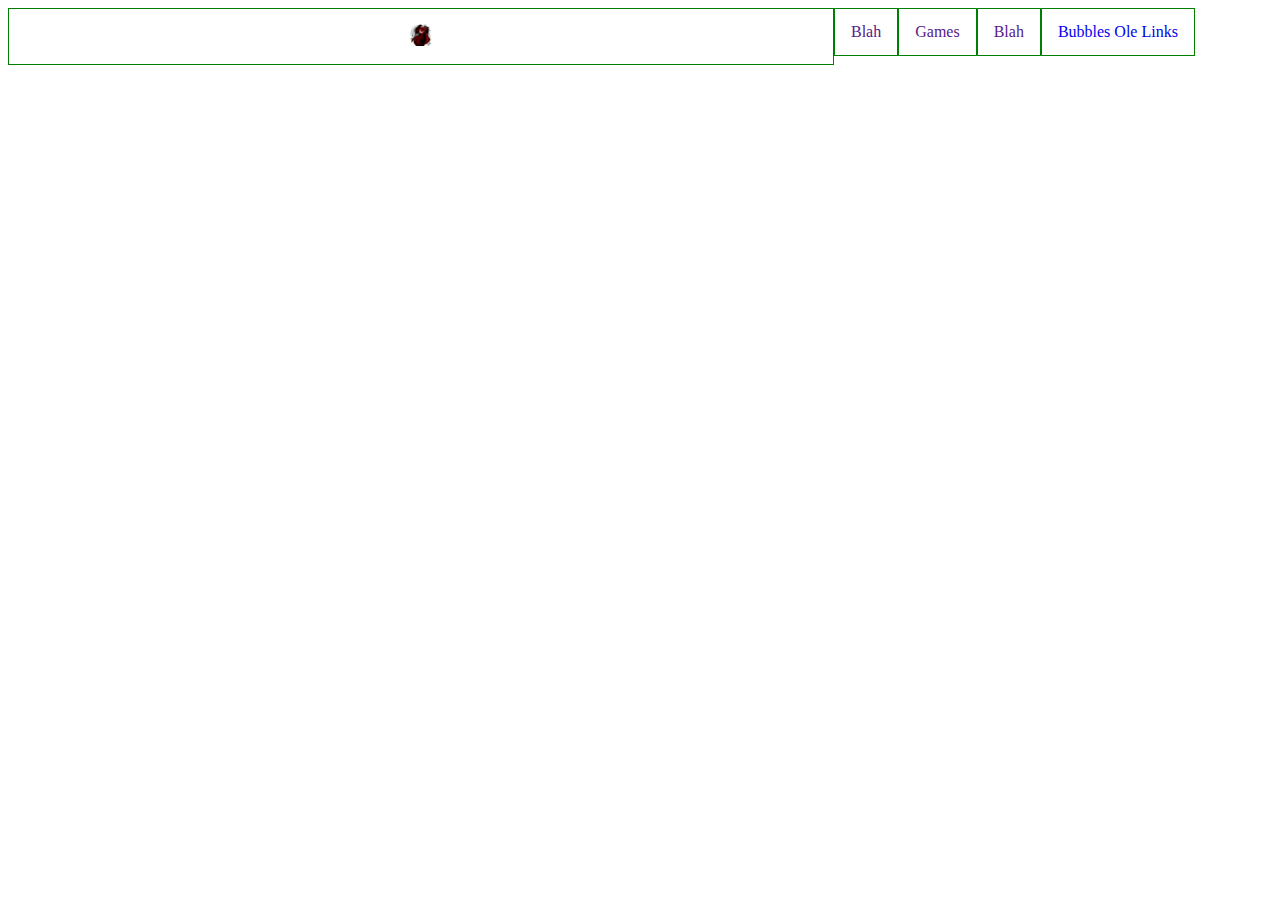
==== index.html @ 45ce3fde "Initial work started on personal project. Includes background image and navbar." ====
<!DOCTYPE html>
<html>
    <head>
        <meta charest="utf-8">
        <link rel="stylesheet" href="style.css"> 
        <title>Shinra Network</title>
    </head>
    <body>
        <div id="navbar">
            <ul id="navbar-ul">
                <li><a href="BubblesRedirect.html"><img src="img/hellsing-logo.png" alt="site-logo" id="site-logo"></a></li >
                <li class="navbar-left"><a href="">Blah</a></li>
                <li class="navbar-left"><a href="">Games</a></li>
                <li class="navbar-left"><a href="">Blah</a></li>
                <li class="navbar-left"><a href="BubblesRedirect.html">Bubbles Ole Links</a></li>
            </ul>
        </div>
    </body>
</html>
---- style.css ----
html {
    background: url(img/anime-boattown-bg.png) no-repeat center center fixed;
    background-size: cover;
    overflow: hidden;
}

#site-logo {
    width: 3%;
    height: 3%;
}

#navbar-ul {
    list-style-type: none;
    margin: 0;
    padding: 0;
    overflow: hidden;
}

li { 
    float: left;
}

li a {
    display: block;
    text-align: center;
    padding: 14px 16px; 
    text-decoration: none;
    border: green solid 1px;
}
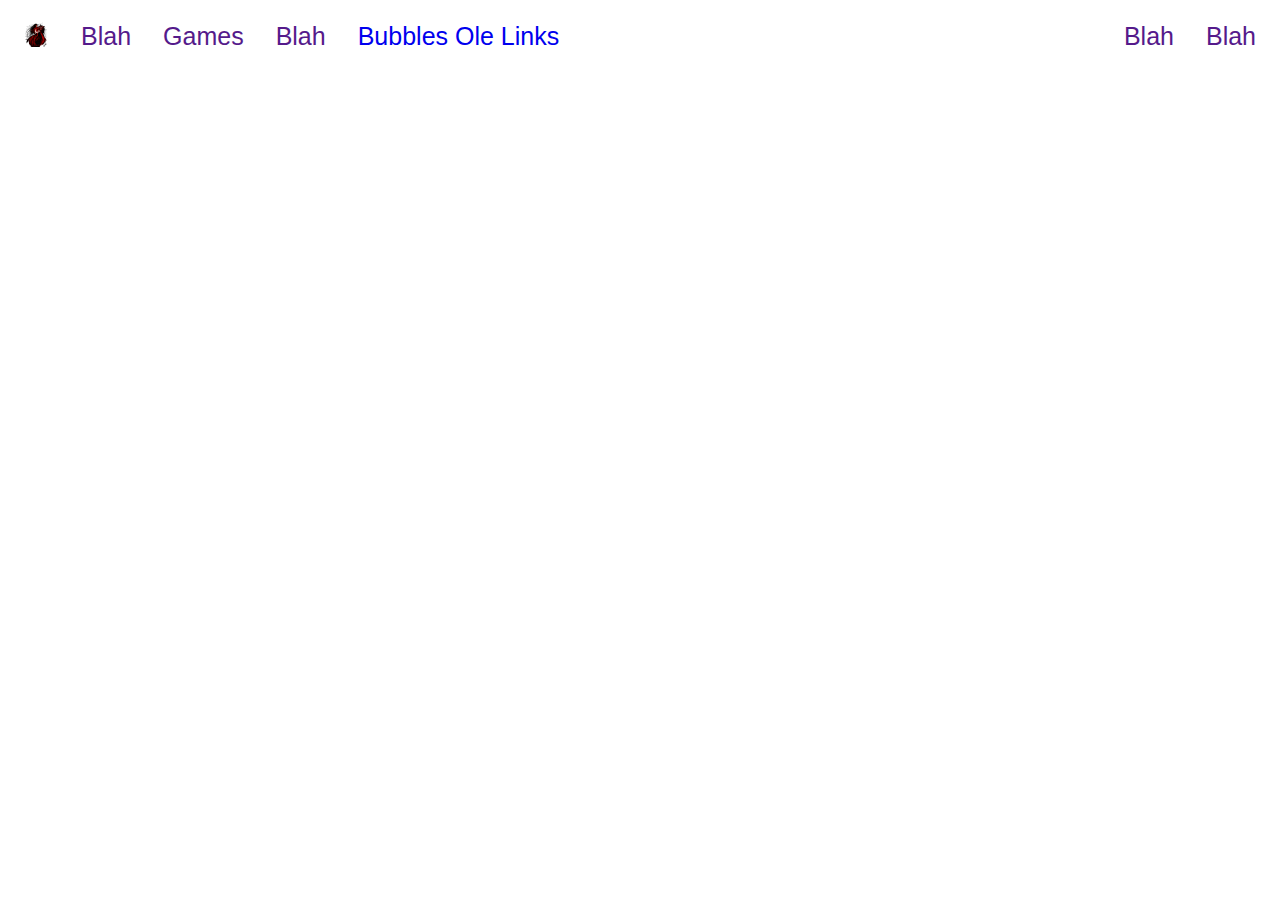
==== commit 54abbf93: "Resized and added tabs for navbar." ====
--- a/index.html
+++ b/index.html
@@ -8,11 +8,14 @@
     <body>
         <div id="navbar">
             <ul id="navbar-ul">
-                <li><a href="BubblesRedirect.html"><img src="img/hellsing-logo.png" alt="site-logo" id="site-logo"></a></li >
+                <li class="navbar-left"><a href="BubblesRedirect.html"><img src="img/hellsing-logo.png" alt="site-logo" id="site-logo"></a></li class="BOT" >
                 <li class="navbar-left"><a href="">Blah</a></li>
                 <li class="navbar-left"><a href="">Games</a></li>
                 <li class="navbar-left"><a href="">Blah</a></li>
                 <li class="navbar-left"><a href="BubblesRedirect.html">Bubbles Ole Links</a></li>
+
+                <li class="navbar-right"><a href="">Blah</a></li>
+                <li class="navbar-right"><a href="">Blah</a></li>
             </ul>
         </div>
     </body>
--- a/style.css
+++ b/style.css
@@ -4,9 +4,14 @@
     overflow: hidden;
 }
 
+body {
+    font-family: Garamond, Arial, Helvetica, sans-serif;
+    font-size: 25px;
+}
+
 #site-logo {
-    width: 3%;
-    height: 3%;
+    width: 25px;
+    height: 25px;
 }
 
 #navbar-ul {
@@ -16,7 +21,7 @@
     overflow: hidden;
 }
 
-li { 
+.navbar-left { 
     float: left;
 }
 
@@ -25,5 +30,10 @@
     text-align: center;
     padding: 14px 16px; 
     text-decoration: none;
-    border: green solid 1px;
+    /* border: green solid 1px; */
 }
+
+.navbar-right {
+    float: right;
+}
+
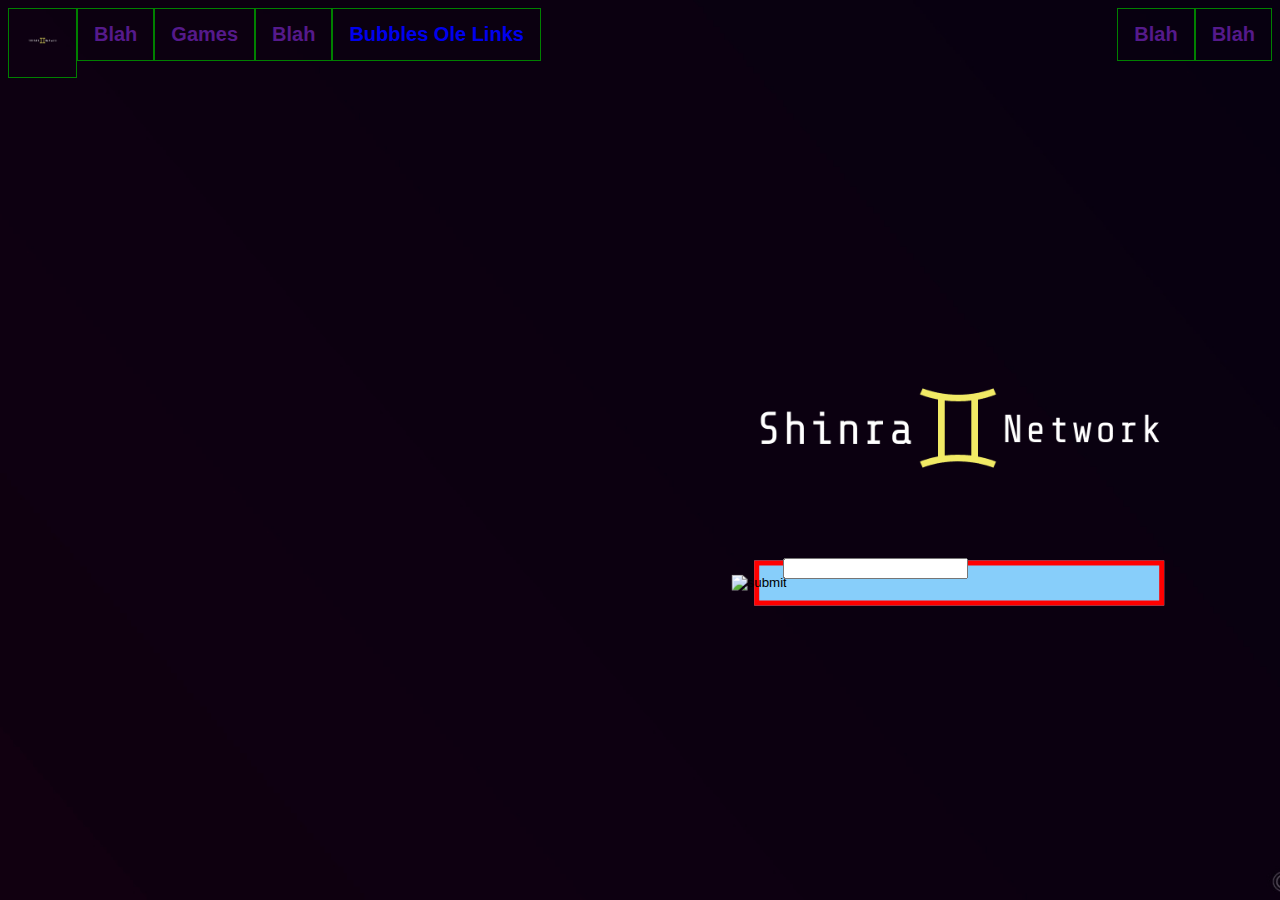
==== commit 34d96f62: "Added Search title, search bar, search icon. Replaced with official image in navbar. Added favicon f" ====
--- a/index.html
+++ b/index.html
@@ -2,13 +2,14 @@
 <html>
     <head>
         <meta charest="utf-8">
+        <link rel="icon" href="img/HatchfulExport-All/favicon.png" alt="Shinra-Network Favicon">
         <link rel="stylesheet" href="style.css"> 
         <title>Shinra Network</title>
     </head>
     <body>
         <div id="navbar">
             <ul id="navbar-ul">
-                <li class="navbar-left"><a href="BubblesRedirect.html"><img src="img/hellsing-logo.png" alt="site-logo" id="site-logo"></a></li class="BOT" >
+                <li class="navbar-left"><a href="BubblesRedirect.html"><img src="img/HatchfulExport-All/logo_transparent.png" alt="site-logo" id="site-logo"></a></li class="BOT" >
                 <li class="navbar-left"><a href="">Blah</a></li>
                 <li class="navbar-left"><a href="">Games</a></li>
                 <li class="navbar-left"><a href="">Blah</a></li>
@@ -18,5 +19,16 @@
                 <li class="navbar-right"><a href="">Blah</a></li>
             </ul>
         </div>
+        <div id="search">
+            <div>
+                <img src="img/HatchfulExport-All/logo_transparent.png" alt="Search Title Logo" id="search-title">
+            </div>
+            <form action="">
+                <div id="search-wrapper">
+                    <input type="image" src="https://img.icons8.com/material-outlined/24/000000/search.png" alt="submit" id="search-icon">
+                    <input type="text" name="searchbar" id="searchbar">
+                </div>
+            </form>
+        </div>
     </body>
 </html>--- a/style.css
+++ b/style.css
@@ -1,17 +1,18 @@
 html {
-    background: url(img/anime-boattown-bg.png) no-repeat center center fixed;
+    background: url(img/purple-gradient-bg.jpg) no-repeat center center fixed;
     background-size: cover;
     overflow: hidden;
 }
 
 body {
-    font-family: Garamond, Arial, Helvetica, sans-serif;
-    font-size: 25px;
+    font-family: "Comic Sans MS", cursive, sans-serif;
+    font-weight: bold;
+    font-size: 20px;
 }
 
 #site-logo {
-    width: 25px;
-    height: 25px;
+    width: 35px;
+    height: 35px;
 }
 
 #navbar-ul {
@@ -30,10 +31,32 @@
     text-align: center;
     padding: 14px 16px; 
     text-decoration: none;
-    /* border: green solid 1px; */
+    border: green solid 1px;
 }
 
 .navbar-right {
     float: right;
 }
 
+#search-title {
+    transform: translate( 140%, 20%);
+    height: 500px;
+    width: 500px;
+}
+
+#searchbar {
+    transform: translate(-20%, -50%);
+}
+
+#search-icon {
+    transform: translate(-50%, 20%);
+}
+
+#search-wrapper {
+    border: 5px solid red; 
+    background-color: lightskyblue;
+    width: 400px;
+    height: 35px;
+    transform: translate(182%, -50%);
+
+}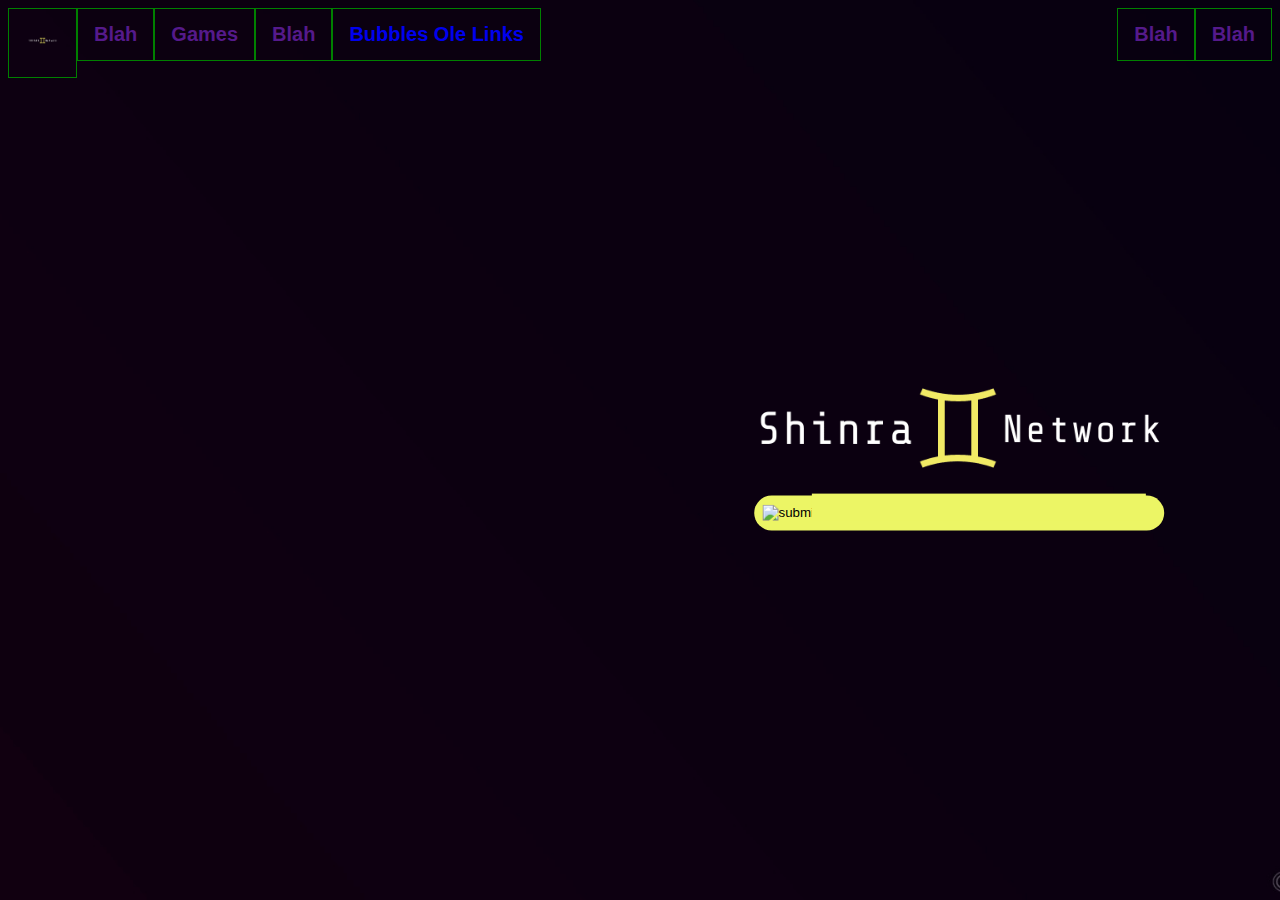
==== commit c78b0bc8: "Added correct redirects for navbar working pages. Recoloured searchbar." ====
--- a/index.html
+++ b/index.html
@@ -9,7 +9,7 @@
     <body>
         <div id="navbar">
             <ul id="navbar-ul">
-                <li class="navbar-left"><a href="BubblesRedirect.html"><img src="img/HatchfulExport-All/logo_transparent.png" alt="site-logo" id="site-logo"></a></li class="BOT" >
+                <li class="navbar-left"><a href="index.html"><img src="img/HatchfulExport-All/logo_transparent.png" alt="site-logo" id="site-logo"></a></li class="BOT" >
                 <li class="navbar-left"><a href="">Blah</a></li>
                 <li class="navbar-left"><a href="">Games</a></li>
                 <li class="navbar-left"><a href="">Blah</a></li>
--- a/style.css
+++ b/style.css
@@ -45,18 +45,24 @@
 }
 
 #searchbar {
-    transform: translate(-20%, -50%);
+    transform: translate(-1%, -7%);
+    -webkit-appearance: none;
+    height: 25px;
+    width: 330px;
+    background-color: #ECF565;
+    border: 0;
+    outline: none;
 }
 
 #search-icon {
-    transform: translate(-50%, 20%);
+    transform: translate(15%, 20%);
 }
 
 #search-wrapper {
-    border: 5px solid red; 
-    background-color: lightskyblue;
-    width: 400px;
+    /* border: 5px solid red; */
+    border-radius: 25px; 
+    background-color: #ECF565;
+    width: 410px;
     height: 35px;
-    transform: translate(182%, -50%);
-
+    transform: translate(182%, -250%);
 }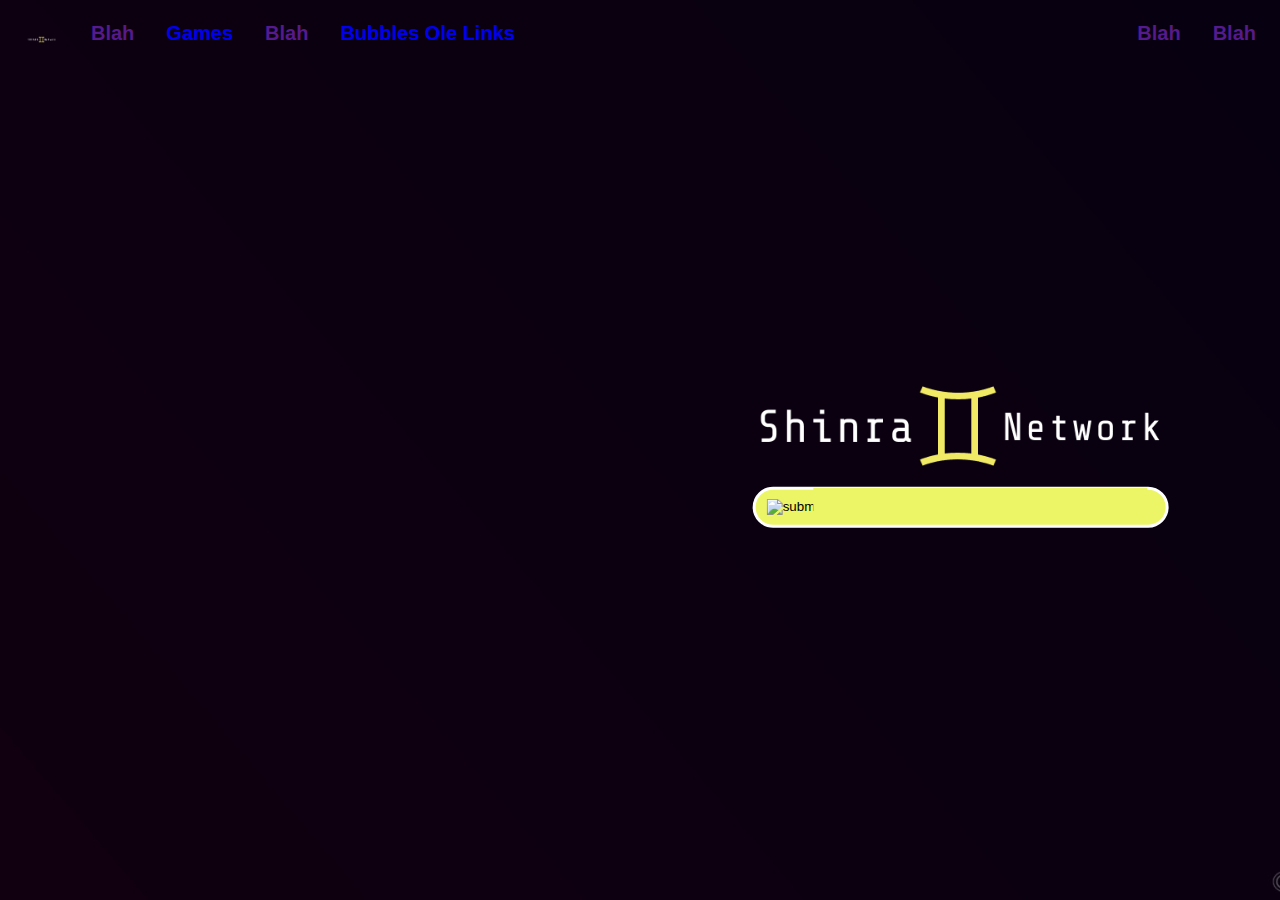
==== commit 2b5baa4a: "Added games.html." ====
--- a/index.html
+++ b/index.html
@@ -11,7 +11,7 @@
             <ul id="navbar-ul">
                 <li class="navbar-left"><a href="index.html"><img src="img/HatchfulExport-All/logo_transparent.png" alt="site-logo" id="site-logo"></a></li class="BOT" >
                 <li class="navbar-left"><a href="">Blah</a></li>
-                <li class="navbar-left"><a href="">Games</a></li>
+                <li class="navbar-left"><a href="games.html">Games</a></li>
                 <li class="navbar-left"><a href="">Blah</a></li>
                 <li class="navbar-left"><a href="BubblesRedirect.html">Bubbles Ole Links</a></li>
 
--- a/style.css
+++ b/style.css
@@ -31,7 +31,7 @@
     text-align: center;
     padding: 14px 16px; 
     text-decoration: none;
-    border: green solid 1px;
+    /* border: green solid 1px; */
 }
 
 .navbar-right {
@@ -55,7 +55,7 @@
 }
 
 #search-icon {
-    transform: translate(15%, 20%);
+    transform: translate(20%, 20%);
 }
 
 #search-wrapper {
@@ -64,5 +64,7 @@
     background-color: #ECF565;
     width: 410px;
     height: 35px;
-    transform: translate(182%, -250%);
-}+    transform: translate(179%, -230%);
+    border: solid white;
+    cursor: pointer;
+}
